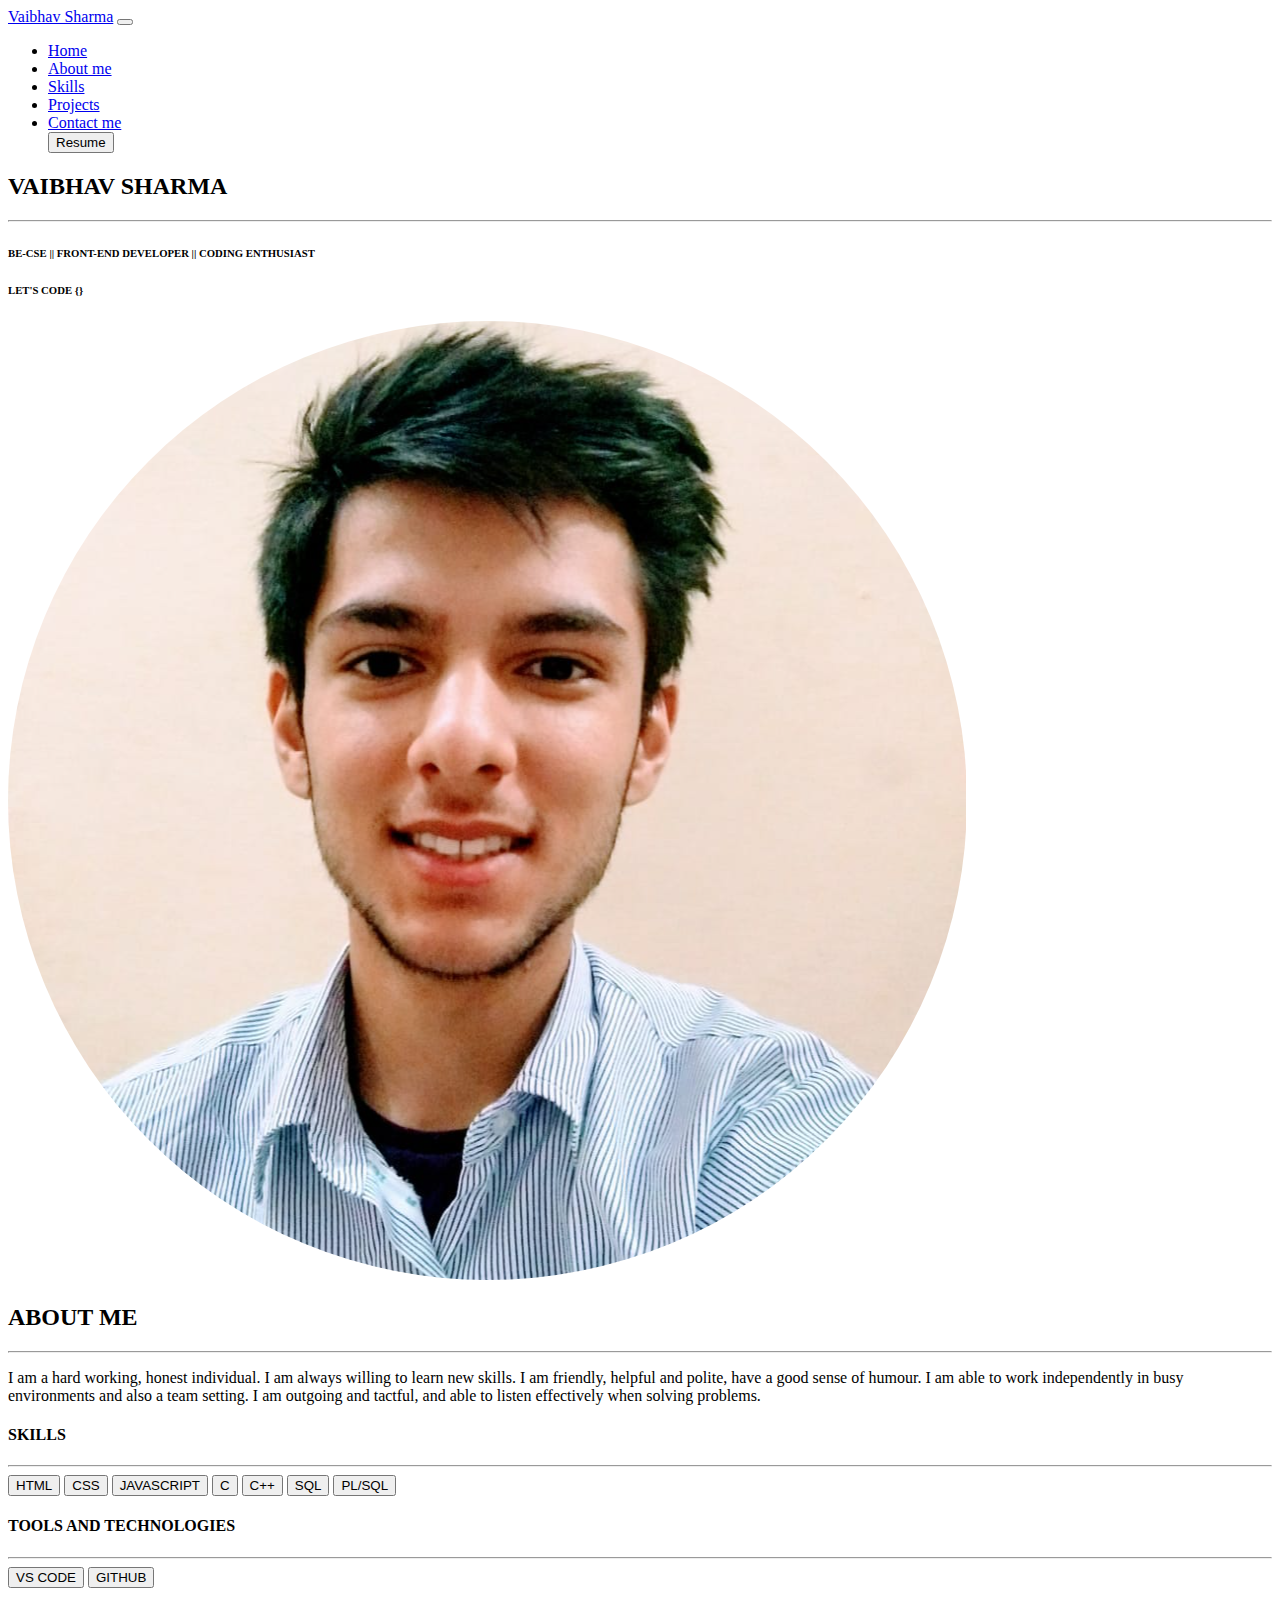
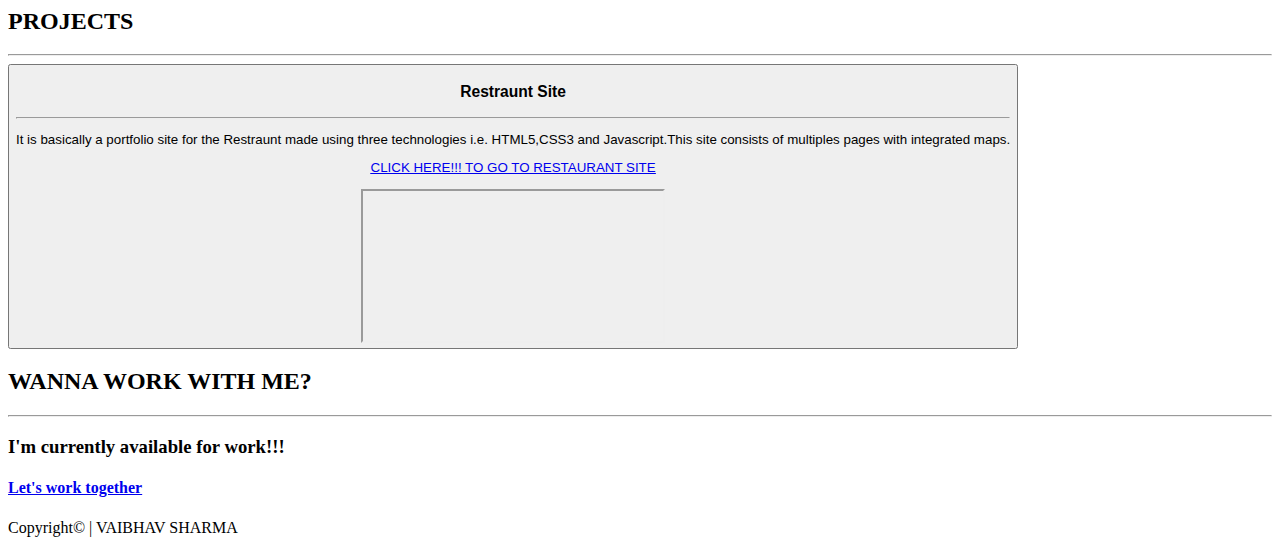
==== index.html @ ac1b6134 "Rename portfolio.html to index.html" ====
<!doctype html>
<html lang="en">
  <head>
    <!-- Required meta tags -->
    <meta charset="utf-8">
    <meta name="viewport" content="width=device-width, initial-scale=1">

    <!-- Bootstrap CSS -->
    <link href="https://cdn.jsdelivr.net/npm/bootstrap@5.0.2/dist/css/bootstrap.min.css" rel="stylesheet" integrity="sha384-EVSTQN3/azprG1Anm3QDgpJLIm9Nao0Yz1ztcQTwFspd3yD65VohhpuuCOmLASjC" crossorigin="anonymous">

    <link rel="stylesheet" href="Portfolio.css">

    <title>Portfolio.vs</title>
  </head>
  <body>

    <nav class="navbar navbar-expand-lg navbar-light bg-light">
  <div class="container-fluid">
    <a class="navbar-brand" href="#">Vaibhav Sharma</a>
    <button class="navbar-toggler" type="button" data-bs-toggle="collapse" data-bs-target="#navbarSupportedContent" aria-controls="navbarSupportedContent" aria-expanded="false" aria-label="Toggle navigation">
      <span class="navbar-toggler-icon"></span>
    </button>
    <div class="collapse navbar-collapse" id="navbarSupportedContent">
      <ul class="navbar-nav me-auto mb-2 mb-lg-0">
        <li class="nav-item">
          <a class="nav-link" aria-current="page" href="#homepage">Home</a>
        </li>
        <li class="nav-item">
          <a class="nav-link" href="#info">About me</a>
        </li>
        <li class="nav-item">
          <a class="nav-link" href="#skills">Skills</a>
        </li>
        <li class="nav-item">
          <a class="nav-link" href="#projects-name">Projects</a>
        </li>
        <li class="nav-item">
          <a class="nav-link" href="#contact-me">Contact me</a>
        </li>
        
       <a href="resume1.pdf" target=_blank> <button class="btn btn-outline-success" >Resume</button></a>
      </form>
    </div>
  </div>
</nav>

<section class="homepage" id="homepage">
  <h2>VAIBHAV SHARMA</h2>
  <hr>
  <h6>BE-CSE || FRONT-END DEVELOPER || CODING ENTHUSIAST</h6>
  <h6>LET'S CODE {}</h6>
</section>


<div id="about-us">

  <div id="profile" class="row">
    
    <div class="col-md-4 col-sm-12 col-xs-12">
      <img src="circle-cropped.png">
  </div>


  <div class="col-md-8 col-sm-12 col-xs-12" id="info">
    <div id="about">
    <h2>ABOUT ME</h2>
  <hr>
      <p>I am a hard working, honest individual. I am always willing to learn new skills. I am friendly, helpful and polite, have a good sense of humour. I am able to work independently in busy environments and also a team setting. I am outgoing and tactful, and able to listen effectively when solving problems.</p>
  </div>
</div>
  
</div>

<div id="skills-tools" class="row">
    <div class="col-lg-6 col-md-6 col-sm-12 col-xs-12" id="skills">
     <h4>SKILLS</h4> 
     <hr>
     <button type="button">HTML</button>
     <button type="button">CSS</button>
     <button type="button">JAVASCRIPT</button>
     <button type="button">C</button>
     <button type="button">C++</button>
     <button type="button">SQL</button>
     <button type="button">PL/SQL</button>
  </div>

  <div class="col-lg-6 col-md-6 c  ol-sm-12 col-xs-12" id="tools">
    <h4>TOOLS AND TECHNOLOGIES</h4>
    <hr>
    <button type="button">VS CODE</button>
    <button type="button">GITHUB</button>
     
  </div>

  <div id=projects>

    <div class="col-md-12 col-sm-12 col-xs-12" id="projects-name">
    <h2>PROJECTS</h2>
    <hr>
    <button type="button"><h3>Restraunt Site
      </h3><hr id="rule">


    <p>It is basically a portfolio site for the Restraunt made using three technologies i.e. HTML5,CSS3 and Javascript.This site consists of multiples pages with integrated maps.</p> 

    <p><a href="https://vaibhavsharma7221.github.io/Restaurant_yaacov/" target="_blank"><u>CLICK HERE!!! TO GO TO RESTAURANT SITE<u></a></p>
    <div id="restraunt">
    <iframe src="https://vaibhavsharma7221.github.io/Restaurant_yaacov/"></iframe>
    <div>
  </button>
  </div>
  </div>
  
  
  </div>

</u>
</u>
</a>
</p>
</button>

</div>
<div class="col-md-12 col-sm-12 col-xs-12" id="contact-me">
<h2>WANNA WORK WITH ME?</h2><hr><h3>I'm currently available for work!!!
      <h4 id="butn"><a href="https://www.linkedin.com/in/vaibhav-sharma-6631661b9/" target="_blank">Let's work together</a></h4>
      </h3>
     
  
  </div>

<div id="copyright">Copyright&copy; | VAIBHAV SHARMA</div>
    <!-- Optional JavaScript; choose one of the two! -->

    <!-- Option 1: Bootstrap Bundle with Popper -->
    <script src="https://cdn.jsdelivr.net/npm/bootstrap@5.0.2/dist/js/bootstrap.bundle.min.js" integrity="sha384-MrcW6ZMFYlzcLA8Nl+NtUVF0sA7MsXsP1UyJoMp4YLEuNSfAP+JcXn/tWtIaxVXM" crossorigin="anonymous"></script>

    <!-- Option 2: Separate Popper and Bootstrap JS -->
    <!--
    <script src="https://cdn.jsdelivr.net/npm/@popperjs/core@2.9.2/dist/umd/popper.min.js" integrity="sha384-IQsoLXl5PILFhosVNubq5LC7Qb9DXgDA9i+tQ8Zj3iwWAwPtgFTxbJ8NT4GN1R8p" crossorigin="anonymous"></script>
    <script src="https://cdn.jsdelivr.net/npm/bootstrap@5.0.2/dist/js/bootstrap.min.js" integrity="sha384-cVKIPhGWiC2Al4u+LWgxfKTRIcfu0JTxR+EQDz/bgldoEyl4H0zUF0QKbrJ0EcQF" crossorigin="anonymous"></script>
    -->
  </body>
</html>
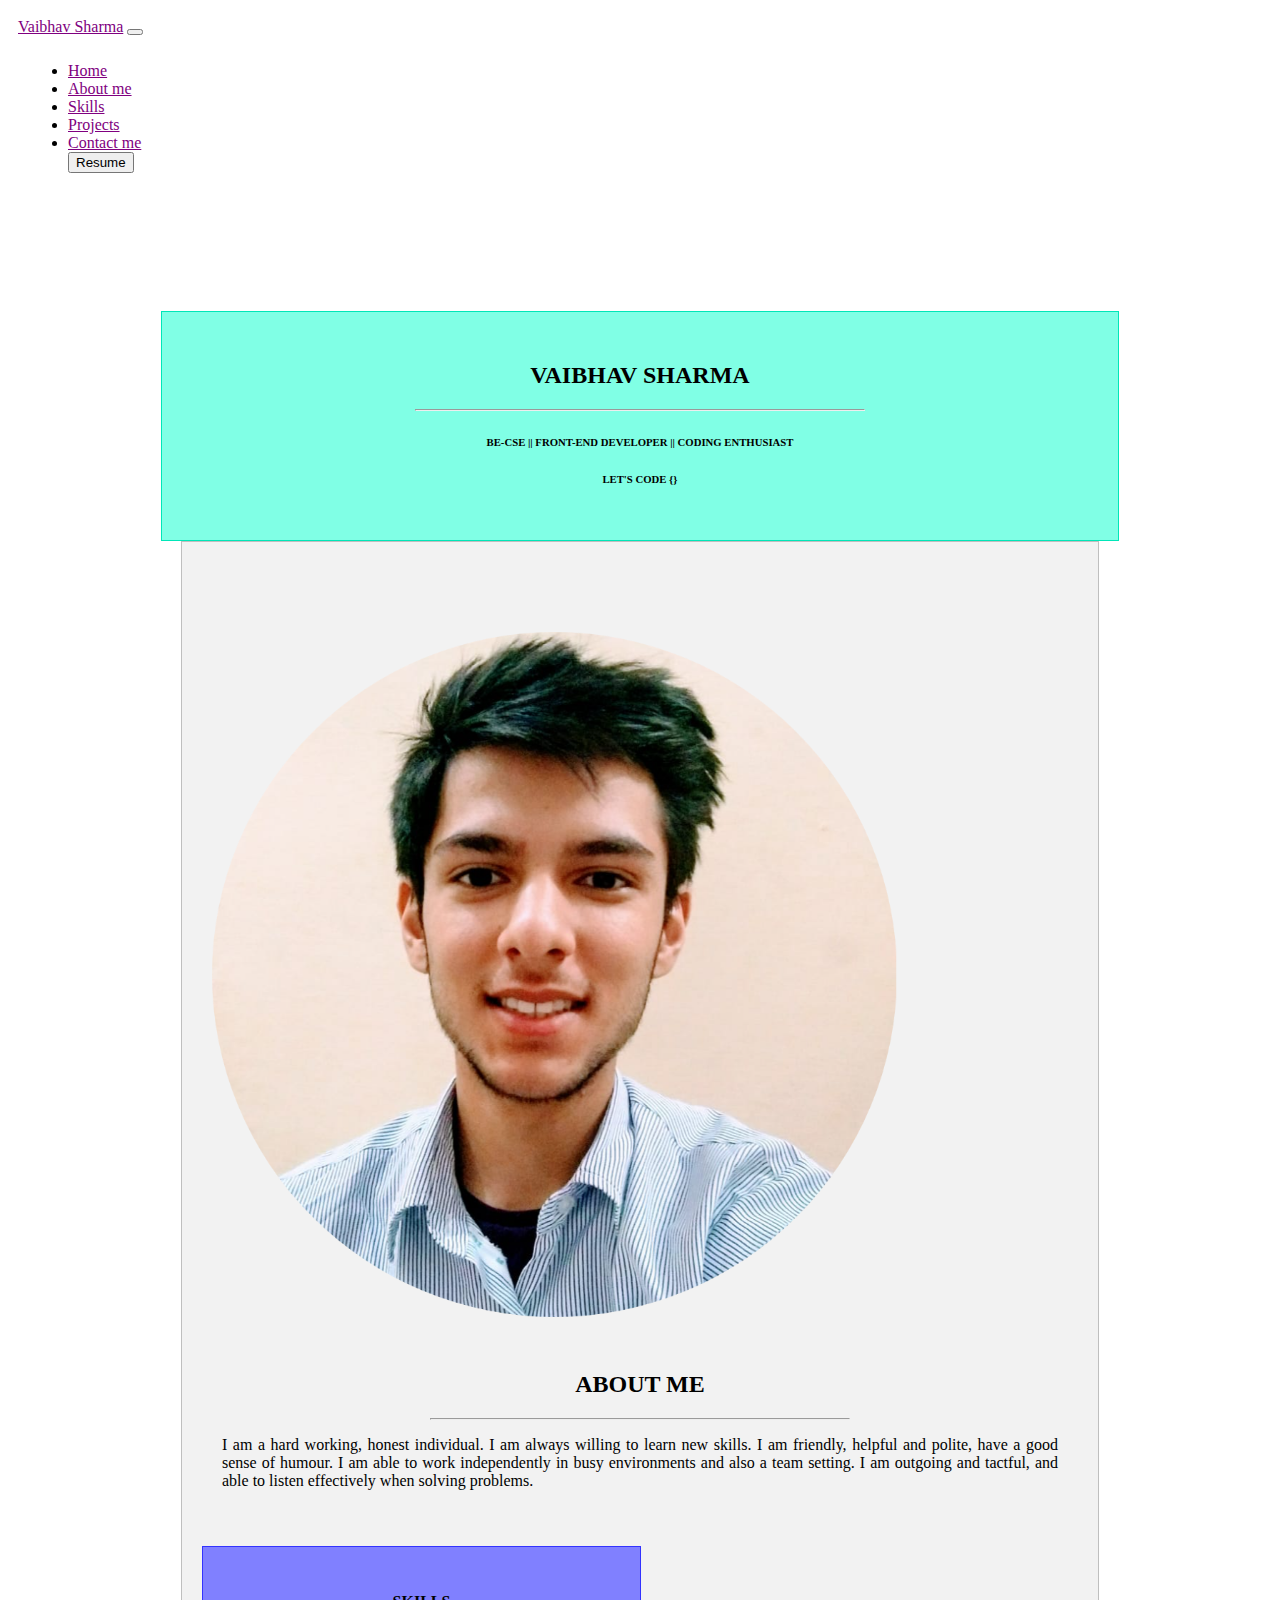
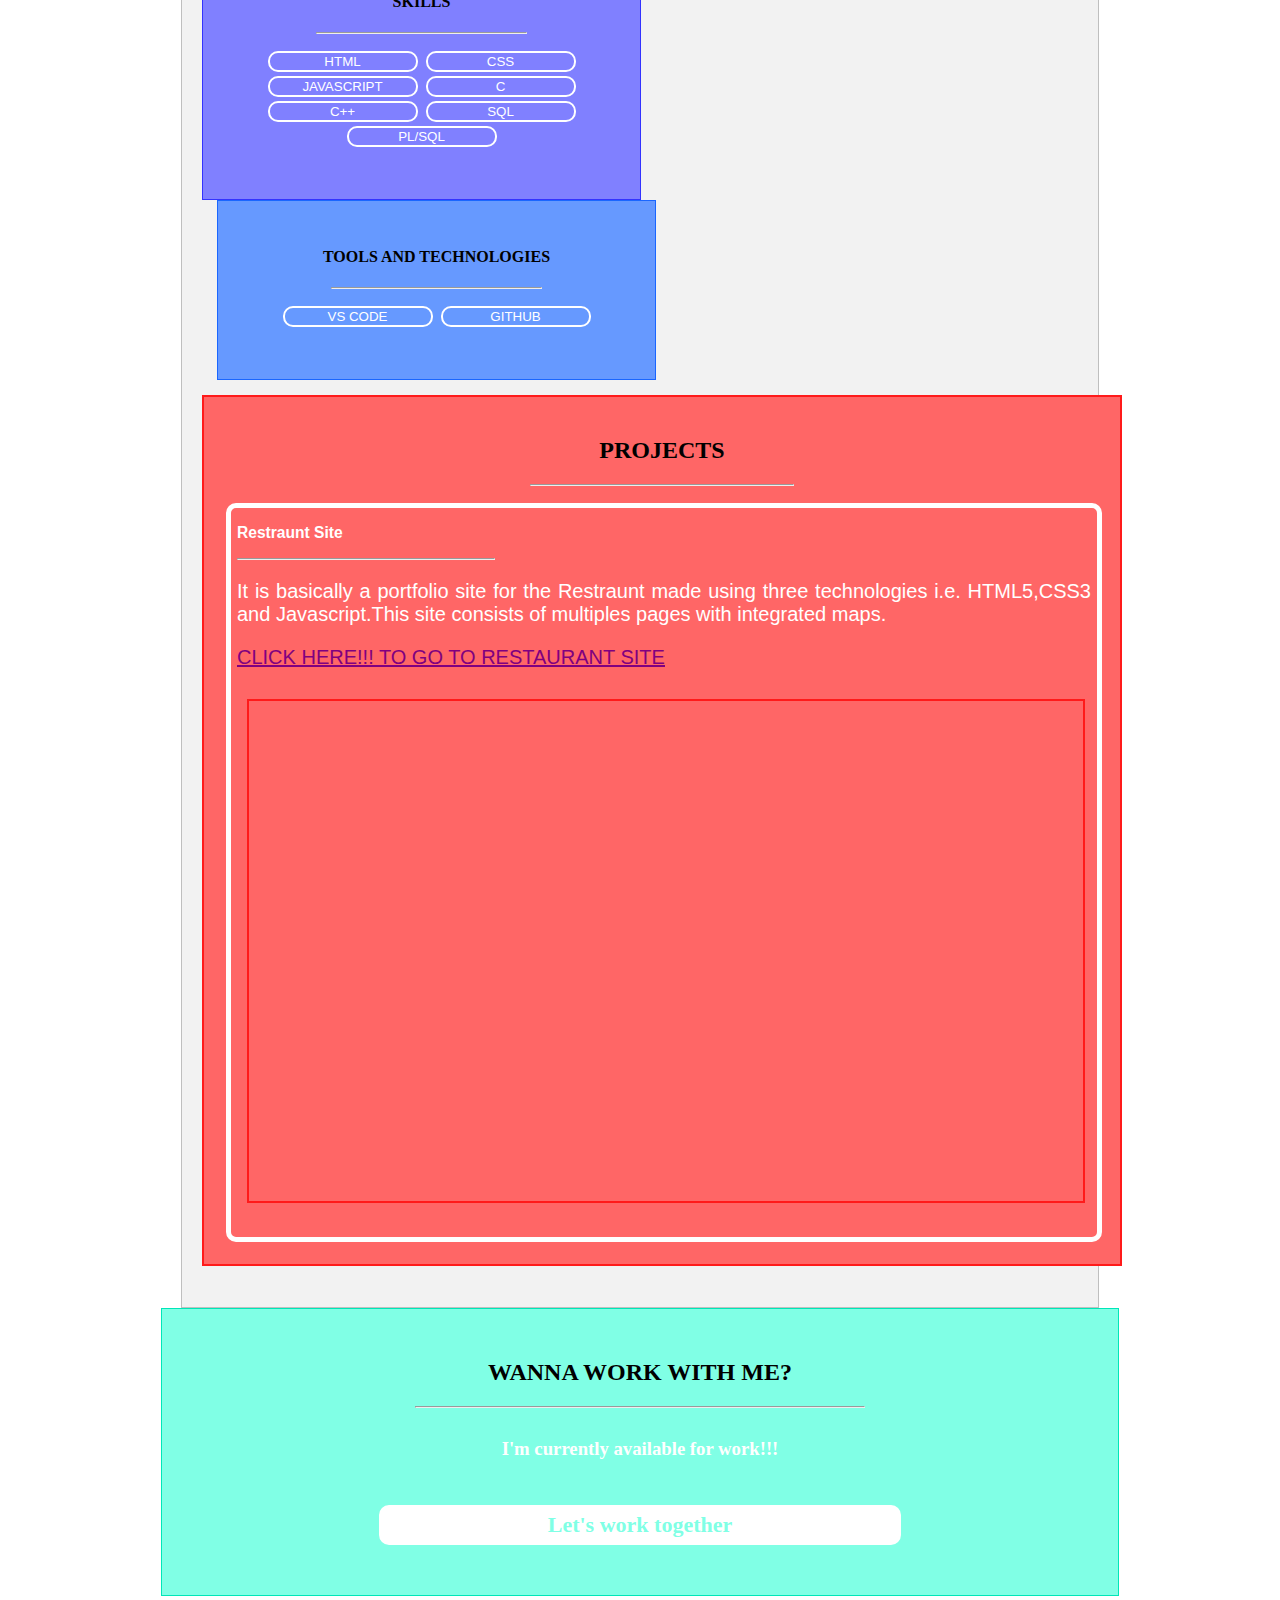
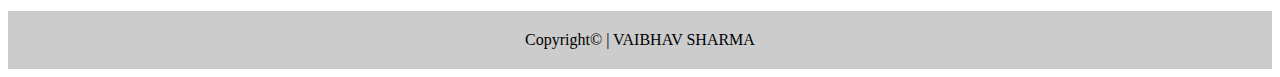
==== commit 8db200b0: "Update index.html" ====
--- a/index.html
+++ b/index.html
@@ -8,7 +8,7 @@
     <!-- Bootstrap CSS -->
     <link href="https://cdn.jsdelivr.net/npm/bootstrap@5.0.2/dist/css/bootstrap.min.css" rel="stylesheet" integrity="sha384-EVSTQN3/azprG1Anm3QDgpJLIm9Nao0Yz1ztcQTwFspd3yD65VohhpuuCOmLASjC" crossorigin="anonymous">
 
-    <link rel="stylesheet" href="Portfolio.css">
+    <link rel="stylesheet" href="portfolio.css">
 
     <title>Portfolio.vs</title>
   </head>
--- a/portfolio.css
+++ b/portfolio.css
@@ -0,0 +1,315 @@
+#contact-me,.homepage{
+       background-color:#80ffe5;
+       text-align: center;
+       margin: auto;
+       padding: 5px;
+
+       padding-bottom:15px;
+       border: 1px solid  #00e6b8;
+       width:70vw;
+
+       margin-top: 8vw;
+    
+       padding: 30px;
+
+}
+
+img{
+	 width:70%;
+	 
+	 margin-left:
+	 margin-right: auto;
+
+	 align-content: left;
+
+	
+}
+
+#about-us{
+	width:70vw;
+	margin: auto;
+	 background-color: #f2f2f2;
+	 text-align: justify;
+	 padding-top: 15px;
+
+	 border:1px solid #bfbfbf;
+
+	}
+
+	div{
+		padding:10px;
+	}
+
+hr{
+	width:50%;
+	margin: auto;
+	margin-bottom:15px;
+}
+
+p{
+    text-align: justify;
+}
+
+
+
+h2{
+	text-align: center;
+}
+
+body{
+	background-image: url('15351.jpg');
+}
+
+#skills{
+	box-sizing: border-box;
+	background-color: #8080ff;
+	border: 1px solid #3333ff;
+	text-align: center;
+    width: 49%;
+	padding-bottom:50px;
+	padding-top:25px;
+
+
+}
+
+#tools{
+	box-sizing: border-box;
+	background-color: #6699ff;
+	border: 1px solid #1a66ff;
+    text-align: center;
+    width: 49%;
+    padding-top:25px;
+	padding-bottom: 50px;
+	margin-left:15px ;
+}
+
+#tools button{
+	width: 150px;
+	color:white;
+	border: 2px solid white;
+	background-color:#6699ff; 
+	border-radius:10px;
+	margin:2px;
+}
+
+#skills button{
+	width: 150px;
+	color:white;
+	border: 2px solid white;
+	background-color: #8080ff;
+	border-radius:10px;
+	margin:2px;
+}
+
+#skills-tools{
+	width: 100%;
+	margin-right: auto;
+	margin-left: auto;
+
+}
+
+#projects{
+	background-color: #ff6666;
+	width: 100%;
+	margin-right: 5px;
+	margin-top: 15px;
+	border: 2px solid #ff1a1a;
+	margin-bottom:5px;
+}
+
+#projects h4{
+	text-align: center;
+}
+
+#projects hr{
+    width: 30%;
+}
+
+#projects button{
+
+	width: 100%;
+	color:white;
+	border: 5px solid white;
+	background-color:#ff6666;
+	border-radius:10px;
+	margin:2px;
+}
+
+#projects-name p{
+	font-size: 20px;
+}
+
+#projects-name h3{
+	text-align: left;
+}
+
+#rule{   
+   margin-right:70%;
+}
+
+iframe{
+	width: 100%;
+	height: 500px;
+	border: 2px solid #ff1a1a;
+	
+}
+
+a{
+	color:purple;
+}
+
+@media(max-width: 1280px)
+{
+	img{
+       
+       padding-top:55px;
+       margin-right: auto;
+       margin-left: auto;
+       width:80%;
+
+	}
+	
+}
+
+@media(max-width: 1130px)
+{
+
+	#about{
+         width: 100%;
+	}
+
+	#skills{
+		width: 49%;
+	}
+
+	#tools{
+		width: 49%;
+		margin-right: auto;
+		margin-left: auto;
+	}
+
+	img{
+		width:100%;
+	   }
+}
+
+@media(max-width: 1000px)
+{
+   img{
+      padding-top:55px;
+      }
+}
+
+@media(max-width:765px)
+{
+    
+  .homepage h6{
+    	padding: 0px;
+
+      }
+	#skills{
+		width: 100%;
+		margin-bottom: 15px;
+	}
+
+	#tools{
+		width: 100%;
+		margin-right: auto;
+		margin-left: auto;
+	}
+	img{
+		display: block;
+		width: 45vw;
+		padding-top:0px;
+		margin-right: auto;
+		margin-left: auto;
+	}
+
+	iframe{
+		height:50vw;
+	}
+}
+
+@media(max-width: 550px)
+{
+	#contact-me, #about-us,.homepage{
+      width: 90vw;
+	}
+
+}
+
+@media(max-width: 700px)
+{
+	#contact-me,.homepage{
+		padding: 20px;
+	}
+
+}
+
+@media(max-width: 400px)
+{
+	#contact-me,.homepage{
+		padding: 10px;
+	}
+}
+
+#contact-me{
+	margin-top: 0px;
+}
+
+#contact-me h3{
+	margin-top: 30px;
+	margin-bottom: 45px;
+	color: white;
+}
+
+#butn{
+	text-align: center;
+	width:40vw;
+	color:#80ffe5;
+	border: 5px solid white;
+	background-color:white;
+	border-radius:10px;
+	margin-right: auto;
+	margin-left: auto;
+	margin-bottom: 20px;
+	padding: 2px 0px 2px 0px;
+}
+
+#butn a{
+	text-decoration: none;
+	color:#80ffe5;
+	font-size: 22px;
+	display: block;
+}
+
+#butn h4{
+	display: block;
+	padding: 2px 0px 2px 0px;
+}
+
+#butn a:hover{
+font-size: 35px;
+border: 0px solid white;
+background-color:#80ffe5 ;
+color: white;
+width: 100%;
+border-radius: 8px;
+
+}
+
+
+
+#copyright{
+	text-align: center;
+	background-color:#cccccc;
+	margin-top: 15px;
+	padding: 20px;
+}
+
+@media(max-width: 700px)
+{
+	#butn{
+		width: 80%;
+	}
+}
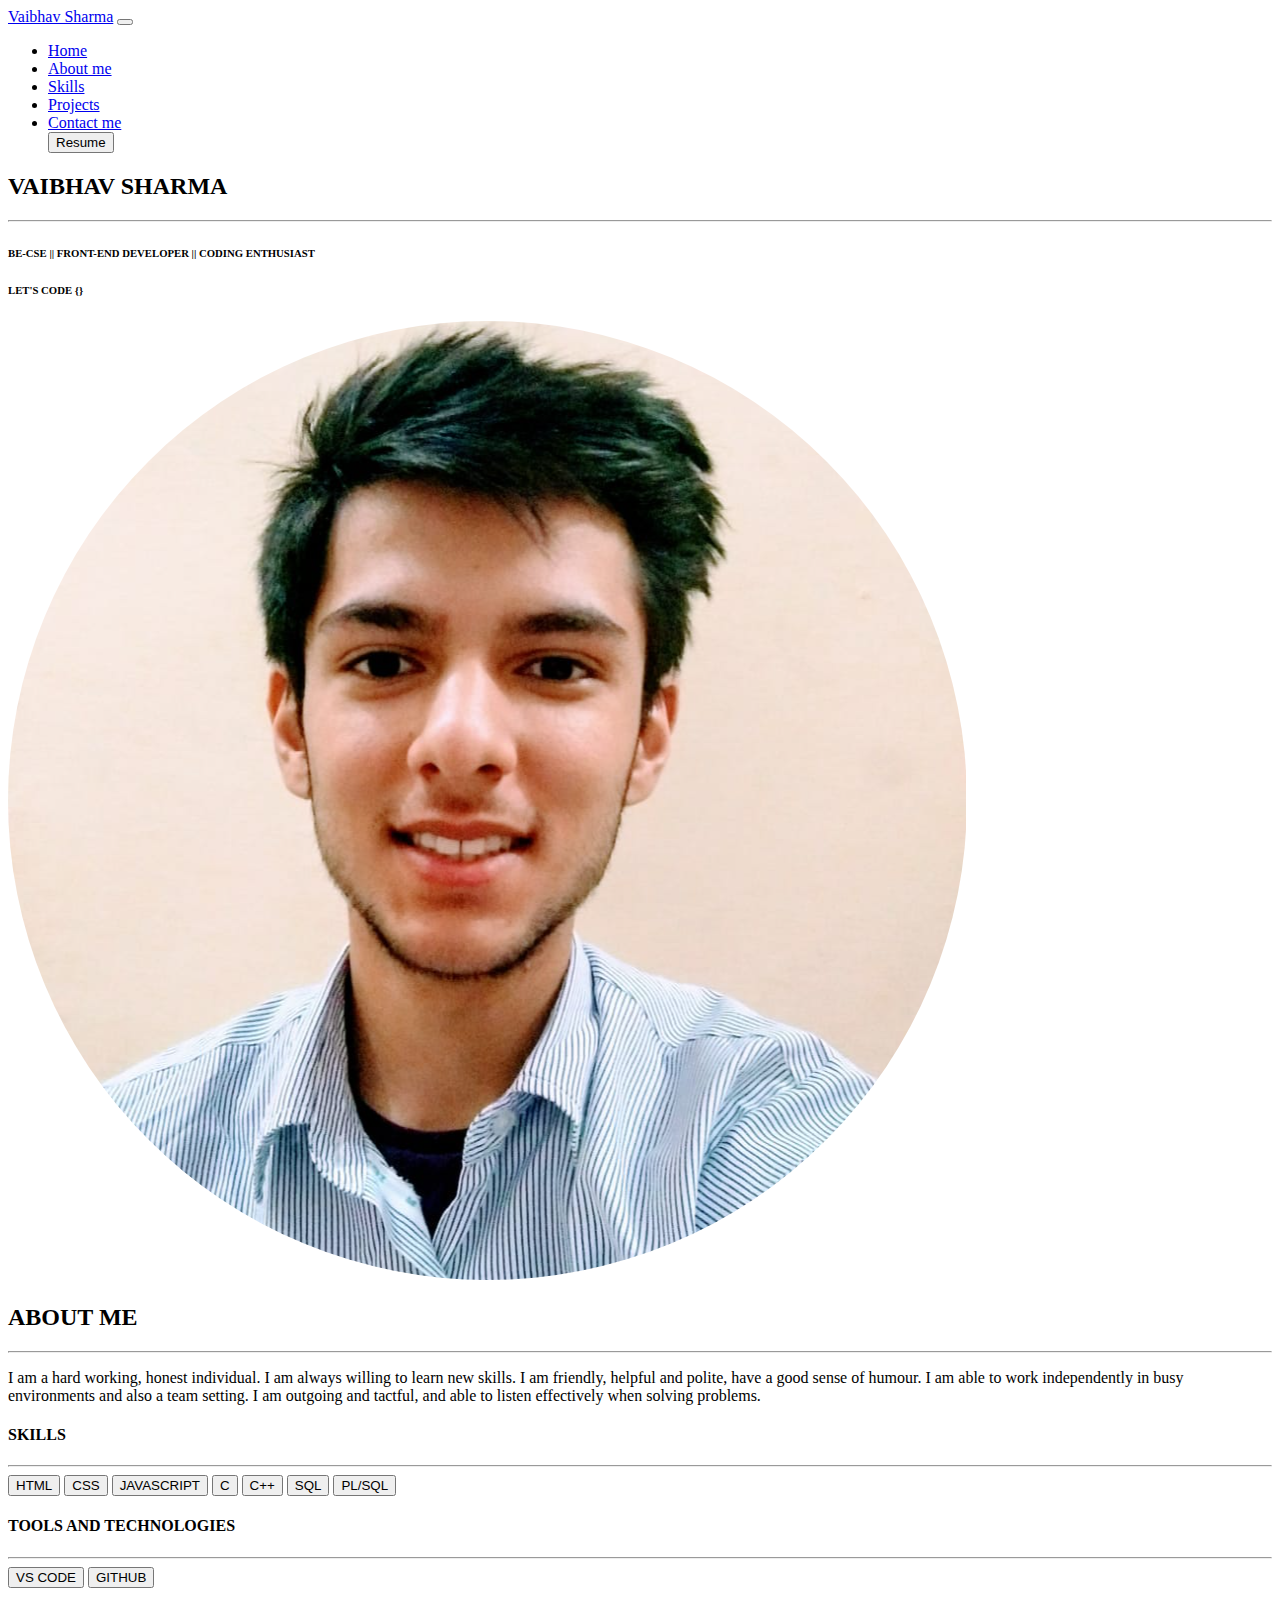
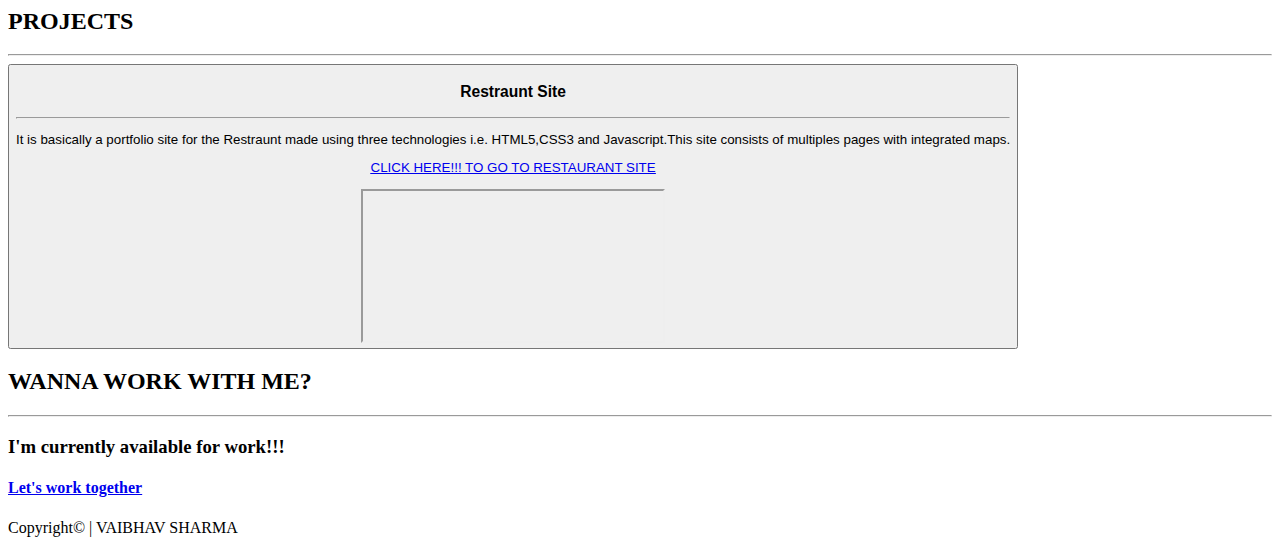
==== commit 8e8f54b6: "Update index.html" ====
--- a/index.html
+++ b/index.html
@@ -8,7 +8,7 @@
     <!-- Bootstrap CSS -->
     <link href="https://cdn.jsdelivr.net/npm/bootstrap@5.0.2/dist/css/bootstrap.min.css" rel="stylesheet" integrity="sha384-EVSTQN3/azprG1Anm3QDgpJLIm9Nao0Yz1ztcQTwFspd3yD65VohhpuuCOmLASjC" crossorigin="anonymous">
 
-    <link rel="stylesheet" href="portfolio.css">
+    <link rel="stylesheet" href="Portfolio.css">
 
     <title>Portfolio.vs</title>
   </head>
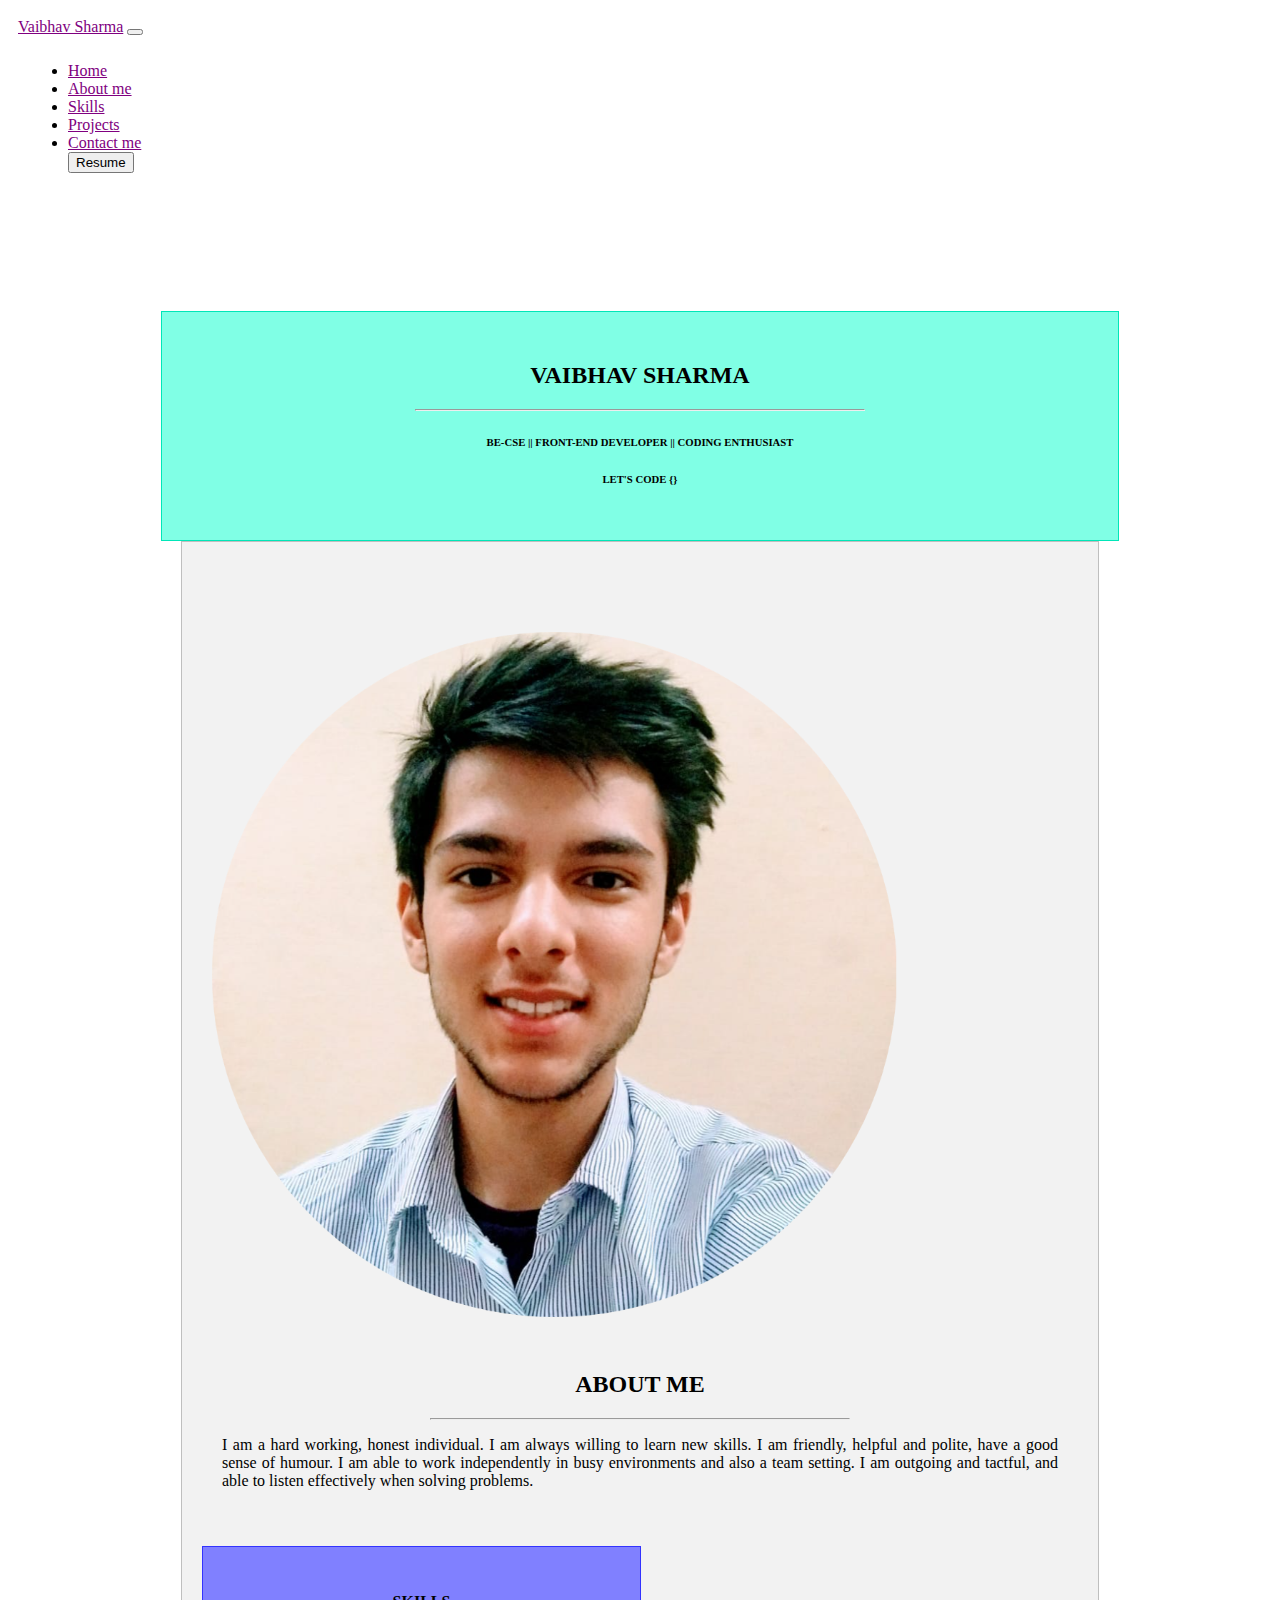
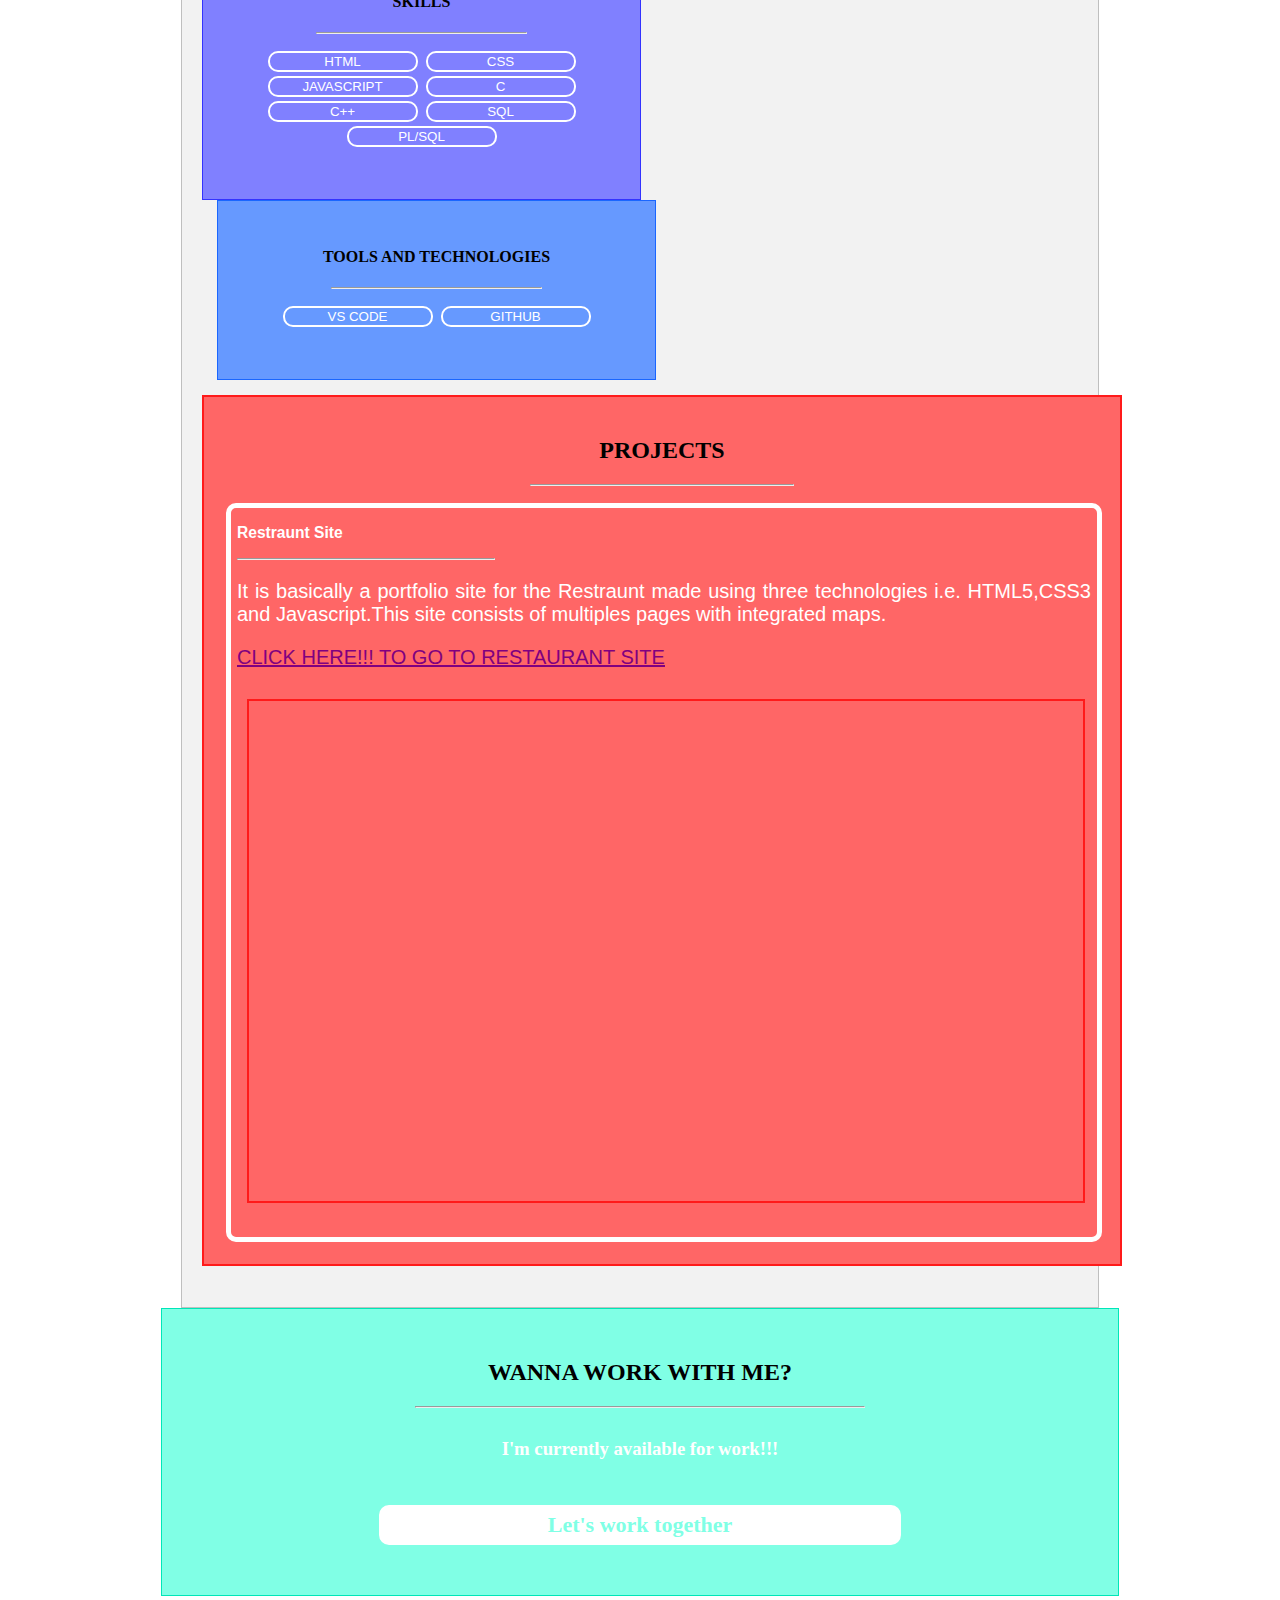
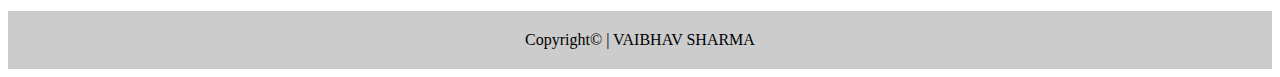
==== commit f61d2a4e: "Update index.html" ====
--- a/index.html
+++ b/index.html
@@ -5,10 +5,11 @@
     <meta charset="utf-8">
     <meta name="viewport" content="width=device-width, initial-scale=1">
 
+    <link rel="stylesheet" href="portfolio.css">
     <!-- Bootstrap CSS -->
     <link href="https://cdn.jsdelivr.net/npm/bootstrap@5.0.2/dist/css/bootstrap.min.css" rel="stylesheet" integrity="sha384-EVSTQN3/azprG1Anm3QDgpJLIm9Nao0Yz1ztcQTwFspd3yD65VohhpuuCOmLASjC" crossorigin="anonymous">
 
-    <link rel="stylesheet" href="Portfolio.css">
+   
 
     <title>Portfolio.vs</title>
   </head>
--- a/portfolio.css
+++ b/portfolio.css
@@ -0,0 +1,315 @@
+#contact-me,.homepage{
+       background-color:#80ffe5;
+       text-align: center;
+       margin: auto;
+       padding: 5px;
+
+       padding-bottom:15px;
+       border: 1px solid  #00e6b8;
+       width:70vw;
+
+       margin-top: 8vw;
+    
+       padding: 30px;
+
+}
+
+img{
+	 width:70%;
+	 
+	 margin-left:
+	 margin-right: auto;
+
+	 align-content: left;
+
+	
+}
+
+#about-us{
+	width:70vw;
+	margin: auto;
+	 background-color: #f2f2f2;
+	 text-align: justify;
+	 padding-top: 15px;
+
+	 border:1px solid #bfbfbf;
+
+	}
+
+	div{
+		padding:10px;
+	}
+
+hr{
+	width:50%;
+	margin: auto;
+	margin-bottom:15px;
+}
+
+p{
+    text-align: justify;
+}
+
+
+
+h2{
+	text-align: center;
+}
+
+body{
+	background-image: url('15351.jpg');
+}
+
+#skills{
+	box-sizing: border-box;
+	background-color: #8080ff;
+	border: 1px solid #3333ff;
+	text-align: center;
+    width: 49%;
+	padding-bottom:50px;
+	padding-top:25px;
+
+
+}
+
+#tools{
+	box-sizing: border-box;
+	background-color: #6699ff;
+	border: 1px solid #1a66ff;
+    text-align: center;
+    width: 49%;
+    padding-top:25px;
+	padding-bottom: 50px;
+	margin-left:15px ;
+}
+
+#tools button{
+	width: 150px;
+	color:white;
+	border: 2px solid white;
+	background-color:#6699ff; 
+	border-radius:10px;
+	margin:2px;
+}
+
+#skills button{
+	width: 150px;
+	color:white;
+	border: 2px solid white;
+	background-color: #8080ff;
+	border-radius:10px;
+	margin:2px;
+}
+
+#skills-tools{
+	width: 100%;
+	margin-right: auto;
+	margin-left: auto;
+
+}
+
+#projects{
+	background-color: #ff6666;
+	width: 100%;
+	margin-right: 5px;
+	margin-top: 15px;
+	border: 2px solid #ff1a1a;
+	margin-bottom:5px;
+}
+
+#projects h4{
+	text-align: center;
+}
+
+#projects hr{
+    width: 30%;
+}
+
+#projects button{
+
+	width: 100%;
+	color:white;
+	border: 5px solid white;
+	background-color:#ff6666;
+	border-radius:10px;
+	margin:2px;
+}
+
+#projects-name p{
+	font-size: 20px;
+}
+
+#projects-name h3{
+	text-align: left;
+}
+
+#rule{   
+   margin-right:70%;
+}
+
+iframe{
+	width: 100%;
+	height: 500px;
+	border: 2px solid #ff1a1a;
+	
+}
+
+a{
+	color:purple;
+}
+
+@media(max-width: 1280px)
+{
+	img{
+       
+       padding-top:55px;
+       margin-right: auto;
+       margin-left: auto;
+       width:80%;
+
+	}
+	
+}
+
+@media(max-width: 1130px)
+{
+
+	#about{
+         width: 100%;
+	}
+
+	#skills{
+		width: 49%;
+	}
+
+	#tools{
+		width: 49%;
+		margin-right: auto;
+		margin-left: auto;
+	}
+
+	img{
+		width:100%;
+	   }
+}
+
+@media(max-width: 1000px)
+{
+   img{
+      padding-top:55px;
+      }
+}
+
+@media(max-width:765px)
+{
+    
+  .homepage h6{
+    	padding: 0px;
+
+      }
+	#skills{
+		width: 100%;
+		margin-bottom: 15px;
+	}
+
+	#tools{
+		width: 100%;
+		margin-right: auto;
+		margin-left: auto;
+	}
+	img{
+		display: block;
+		width: 45vw;
+		padding-top:0px;
+		margin-right: auto;
+		margin-left: auto;
+	}
+
+	iframe{
+		height:50vw;
+	}
+}
+
+@media(max-width: 550px)
+{
+	#contact-me, #about-us,.homepage{
+      width: 90vw;
+	}
+
+}
+
+@media(max-width: 700px)
+{
+	#contact-me,.homepage{
+		padding: 20px;
+	}
+
+}
+
+@media(max-width: 400px)
+{
+	#contact-me,.homepage{
+		padding: 10px;
+	}
+}
+
+#contact-me{
+	margin-top: 0px;
+}
+
+#contact-me h3{
+	margin-top: 30px;
+	margin-bottom: 45px;
+	color: white;
+}
+
+#butn{
+	text-align: center;
+	width:40vw;
+	color:#80ffe5;
+	border: 5px solid white;
+	background-color:white;
+	border-radius:10px;
+	margin-right: auto;
+	margin-left: auto;
+	margin-bottom: 20px;
+	padding: 2px 0px 2px 0px;
+}
+
+#butn a{
+	text-decoration: none;
+	color:#80ffe5;
+	font-size: 22px;
+	display: block;
+}
+
+#butn h4{
+	display: block;
+	padding: 2px 0px 2px 0px;
+}
+
+#butn a:hover{
+font-size: 35px;
+border: 0px solid white;
+background-color:#80ffe5 ;
+color: white;
+width: 100%;
+border-radius: 8px;
+
+}
+
+
+
+#copyright{
+	text-align: center;
+	background-color:#cccccc;
+	margin-top: 15px;
+	padding: 20px;
+}
+
+@media(max-width: 700px)
+{
+	#butn{
+		width: 80%;
+	}
+}
